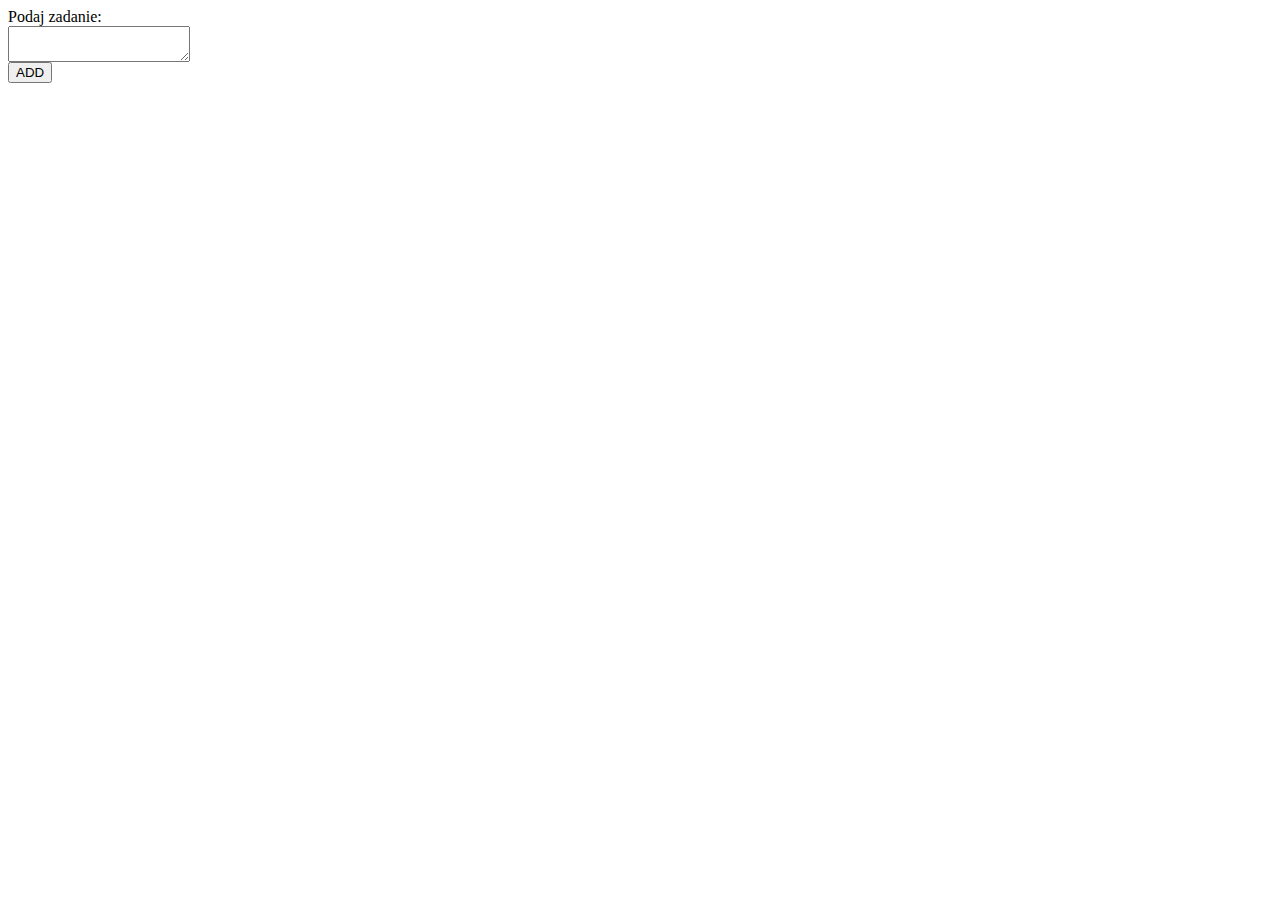
==== todo/index.html @ 3a8cfecf "Add files via upload" ====
<html>
    <head>
        <meta charset="UTF-8">
        <meta name="viewport" content="width=device-width, initial-scale=1.0">
        <title>TO DO</title>
    </head>
    <body>
        
        <div class="container">
            <form class="form">
                <label>Podaj zadanie:</label> <br>
                <textarea class="text-area" ></textarea> <br>
                <input type="submit" value="ADD">
            </form>
        </div>
        <div class="list">
            <template class="task-cont">
                <div class="task-value"></div>
            </template>
        </div>
    
    
    </body>
        <script src="script.js"></script>
    </html>
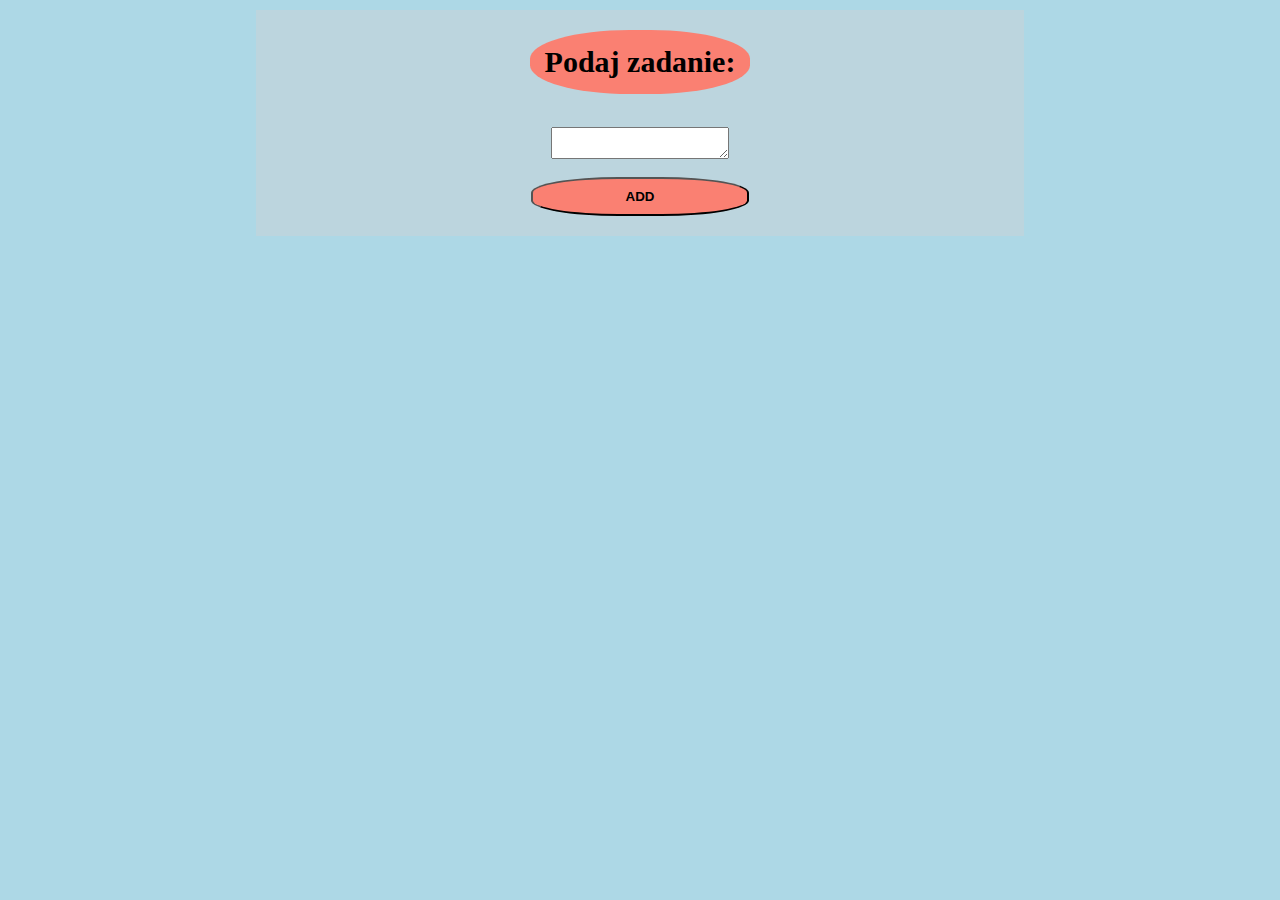
==== commit 9367603d: "Add files via upload" ====
--- a/todo/index.html
+++ b/todo/index.html
@@ -4,6 +4,7 @@
         <meta charset="UTF-8">
         <meta name="viewport" content="width=device-width, initial-scale=1.0">
         <title>TO DO</title>
+        <link rel="stylesheet" href="style.css">
     </head>
     <body>
         
@@ -13,11 +14,14 @@
                 <textarea class="text-area" ></textarea> <br>
                 <input type="submit" value="ADD">
             </form>
-        </div>
+        
+        
         <div class="list">
             <template class="task-cont">
                 <div class="task-value"></div>
             </template>
+        </div>
+
         </div>
     
     
--- a/todo/style.css
+++ b/todo/style.css
@@ -0,0 +1,97 @@
+*{
+    margin: 0;
+    padding: 0;
+    box-sizing: border-box;
+    
+}
+
+.container{
+    display: flex;
+    height: 100vh;
+    background-color: lightblue;
+    justify-content: flex-start;
+    align-items: center;
+    flex-direction: column;
+}
+
+form{
+    margin-top: 10px;
+    width: 60%;
+    background-color: rgb(211,211,211,0.4);
+    padding: 20px;
+    display: flex;
+    align-items: center;
+    justify-content: center;
+    flex-direction: column;
+}
+
+label{
+    padding: 15px;
+    background-color: salmon;
+    font-weight: bold;
+    font-size: 30px;
+    border-radius: 45%;
+}
+
+.text-area{
+    margin-top: 15px;
+}
+
+.list{
+    margin-top: 10px;
+    background-color: salmon;
+    width: 60%;
+    display: flex;
+    align-items: center;
+    justify-content: center;
+    flex-direction: column;
+    overflow: auto;
+}
+
+.task-value{
+    background: salmon;
+    font-size: 20px;
+    padding: 25px;
+    margin: 5px;
+    border-radius: 20%;
+    width: 100%;
+    display: flex;
+    justify-content: space-between;
+    align-items: center;
+}
+
+input[type=submit]{
+    padding: 10px;
+    border-radius: 40%;
+    background-color: salmon;
+    font-weight: bold;
+    width: 30%;
+}
+
+button{
+    padding: 10px;
+    border-radius: 40%;
+    background-color: lightblue;
+    font-weight: bold;
+    width: 100%;
+}
+
+.task:nth-child(odd){
+    background-color: lightblue;
+    margin-top: 5px;
+    padding: 5px;
+}
+
+.task:nth-child(even){
+    margin-top: 5px;
+    background-color: darkblue;
+    color: white;
+    padding: 5px;
+}
+
+.task{
+    display: flex;
+    justify-content: space-around;
+    flex-direction: column;
+    align-items: center;
+}